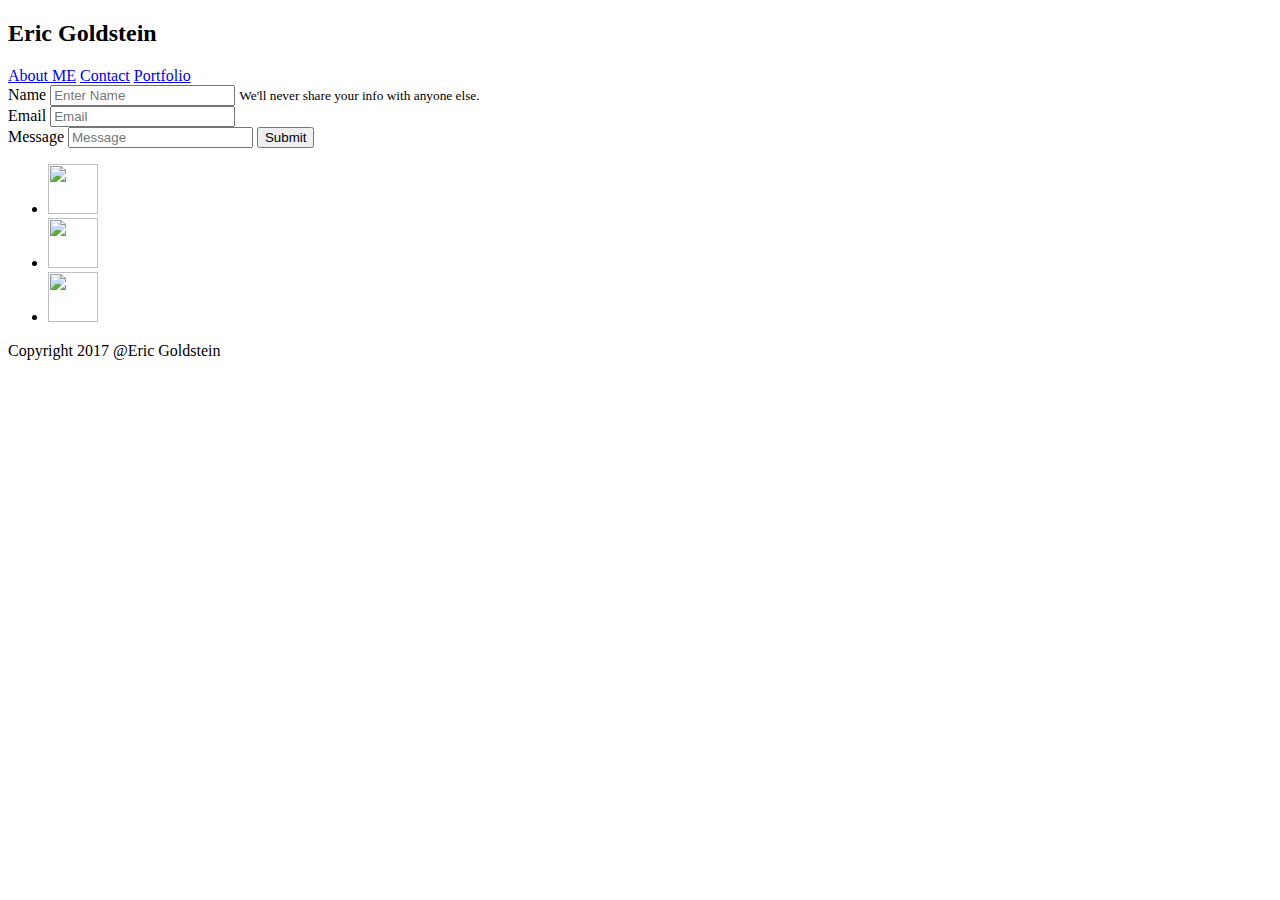
==== contact.html @ e5498841 "first updat 70% done" ====
<!doctype html>
<html lang="en">
  <head>
    <title>Hello, world!</title>
    <!-- Required meta tags -->
    <meta charset="utf-8">
    <meta name="viewport" content="width=device-width, initial-scale=1, shrink-to-fit=no">

    <!-- Bootstrap CSS -->
    <link rel="stylesheet" href="https://maxcdn.bootstrapcdn.com/bootstrap/4.0.0-beta.2/css/bootstrap.min.css" integrity="sha384-PsH8R72JQ3SOdhVi3uxftmaW6Vc51MKb0q5P2rRUpPvrszuE4W1povHYgTpBfshb" crossorigin="anonymous">
  </head>
  <body>

    <div class="container">
        <div class="row">
          <div class="col-md-1"></div>  
          <div class="col-md-2">
            <h2>Eric Goldstein</h2>
          </div>
          <div class="col-md-3"></div> 
          <div class="col-md-4">
            <!-- <button type="button" class="btn btn-primary">About Me</button>
            <button type="button" class="btn btn-secondary">Contact</button>
            <button type="button" class="btn btn-success">Portfolio</button> -->
            <a href="index.html" class="btn btn-info" role="button">About ME</a>
            <a href="contact.html" class="btn btn-info" role="button">Contact</a>
            <a href="portfolio.html" class="btn btn-info" role="button">Portfolio</a>
          </div>
        </div>
    </div>
    <div class="container">
        <div class="row">
          <div class="col-md-1"></div>
          <div class="col-md-6">
          <form>
            <div class="form-group">Name</label>
            <input type="email" class="form-control" id="exampleInputEmail1" aria-describedby="emailHelp" placeholder="Enter Name">
            <small id="emailHelp" class="form-text text-muted">We'll never share your info with anyone else.</small>
          </div>
          <div class="form-group">
            <label for="exampleInputPassword1">Email</label>
            <input type="password" class="form-control" id="exampleInputPassword1" placeholder="Email">
          </div>
          <div class="form-group">
            <label for="exampleInputPassword1">Message</label>
            <input type="password" class="form-control" id="exampleInputPassword1" placeholder="Message">
            <button type="submit" class="btn btn-primary">Submit</button>
          </form>
          </div>
          <!-- <div class="col-md-2"></div> -->
          <div class="col-md-2">
            <ul class="nav">
              <li class="nav-item">
              <a class="nav-link active" href="https://github.com/ericgoldstein"><img src="https://assets-cdn.github.com/images/modules/logos_page/GitHub-Mark.png"/ height="50px;" width="50px;"></a>
              </li>
              <li class="nav-item">
              <a class="nav-link" href="https://www.linkedin.com/in/eric-goldstein-72264514a/"><img src="http://psiint.com/wp-content/uploads/2017/03/linkedin-logo-copy.png" height="50px;" width="50px;"></a>
              </li>
              <li class="nav-item">
              <a class="nav-link" href="https://stackoverflow.com/users/8616134/ericgoldstein?tab=profile"><img src="https://i.stack.imgur.com/CE5lz.png" height="50px;" width="50px;"></a>
              </li>
            </ul>
          </div>
        </div>
    </div>
    <footer>Copyright 2017 @Eric Goldstein</footer>

    
    <!-- Optional JavaScript -->
    <!-- jQuery first, then Popper.js, then Bootstrap JS -->
    <script src="https://code.jquery.com/jquery-3.2.1.slim.min.js" integrity="sha384-KJ3o2DKtIkvYIK3UENzmM7KCkRr/rE9/Qpg6aAZGJwFDMVNA/GpGFF93hXpG5KkN" crossorigin="anonymous"></script>
    <script src="https://cdnjs.cloudflare.com/ajax/libs/popper.js/1.12.3/umd/popper.min.js" integrity="sha384-vFJXuSJphROIrBnz7yo7oB41mKfc8JzQZiCq4NCceLEaO4IHwicKwpJf9c9IpFgh" crossorigin="anonymous"></script>
    <script src="https://maxcdn.bootstrapcdn.com/bootstrap/4.0.0-beta.2/js/bootstrap.min.js" integrity="sha384-alpBpkh1PFOepccYVYDB4do5UnbKysX5WZXm3XxPqe5iKTfUKjNkCk9SaVuEZflJ" crossorigin="anonymous"></script>
  </body>
</html>
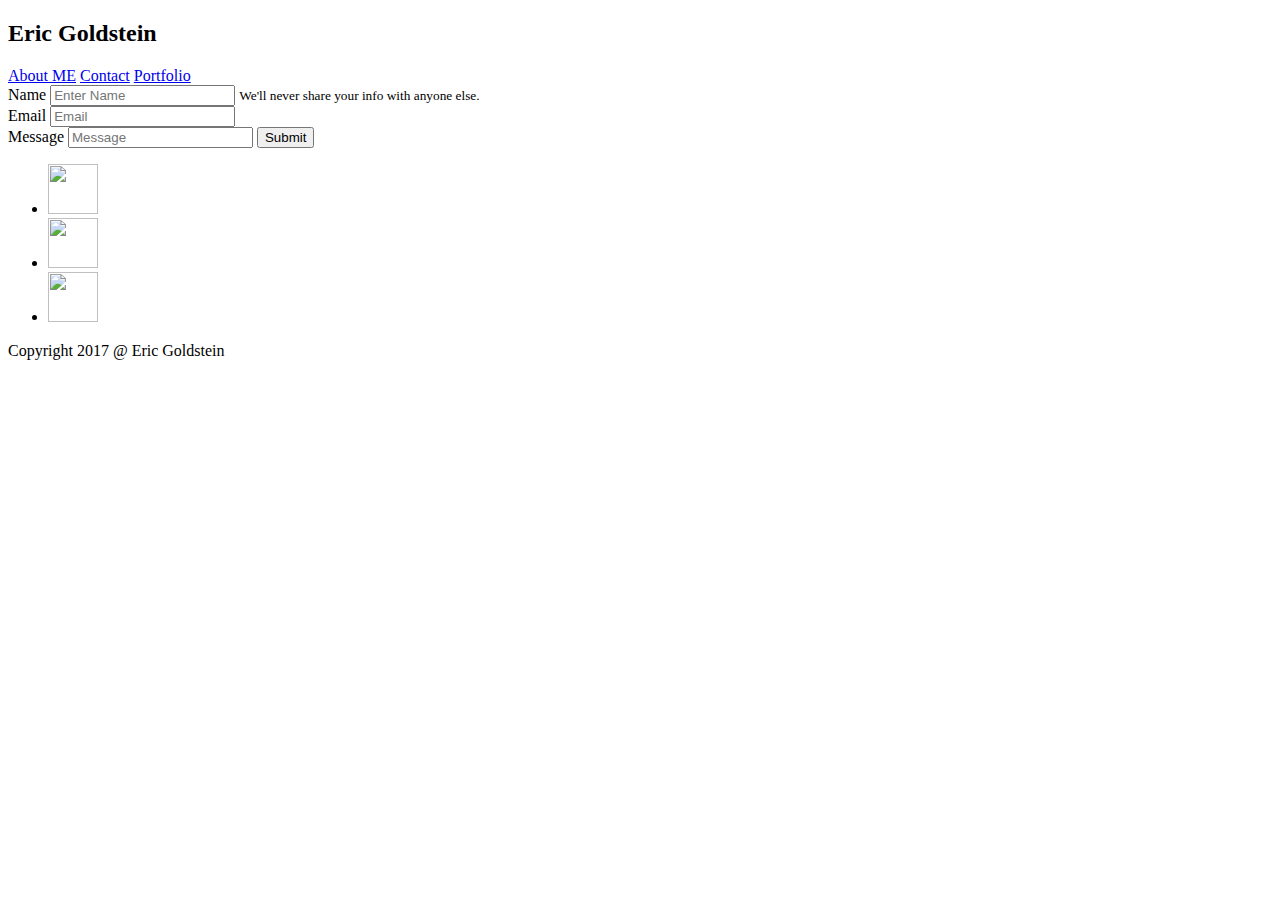
==== commit e2b16dc0: "getting closer" ====
--- a/contact.html
+++ b/contact.html
@@ -1,7 +1,7 @@
 <!doctype html>
 <html lang="en">
   <head>
-    <title>Hello, world!</title>
+    <title>Eric Goldstein Portfolio</title>
     <!-- Required meta tags -->
     <meta charset="utf-8">
     <meta name="viewport" content="width=device-width, initial-scale=1, shrink-to-fit=no">
@@ -48,7 +48,7 @@
           </form>
           </div>
           <!-- <div class="col-md-2"></div> -->
-          <div class="col-md-2">
+          <div class="col-md-5">
             <ul class="nav">
               <li class="nav-item">
               <a class="nav-link active" href="https://github.com/ericgoldstein"><img src="https://assets-cdn.github.com/images/modules/logos_page/GitHub-Mark.png"/ height="50px;" width="50px;"></a>
@@ -63,7 +63,12 @@
           </div>
         </div>
     </div>
-    <footer>Copyright 2017 @Eric Goldstein</footer>
+    <div class="container">
+      <div class="row">
+        <div class="col-md-3"></div>
+        <div class="col-md-6",><footer>Copyright 2017 @ Eric Goldstein</footer></div>
+        <div class="col-md-3"></div>
+      </div>
 
     
     <!-- Optional JavaScript -->
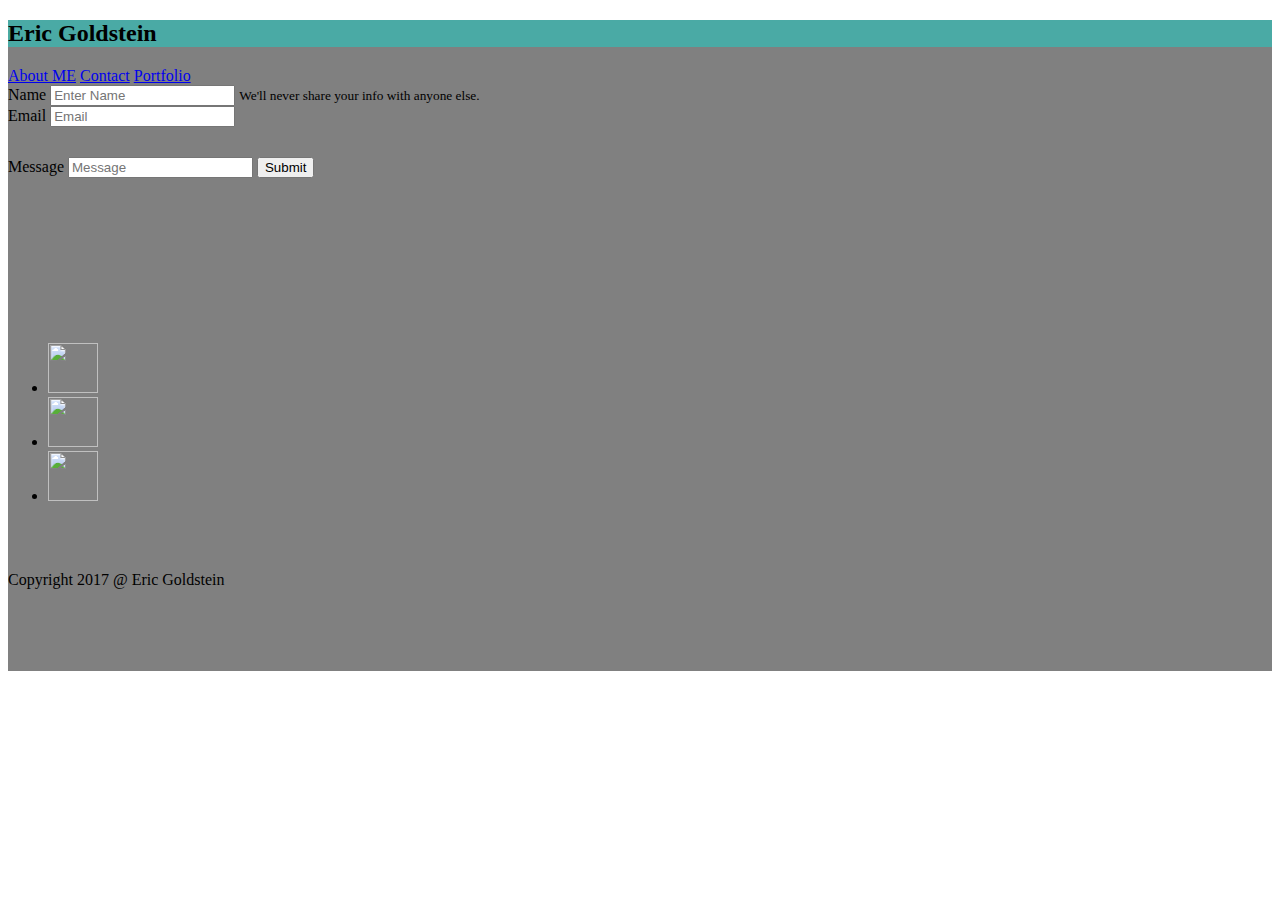
==== commit 6d9f2695: "almost there" ====
--- a/contact.html
+++ b/contact.html
@@ -5,6 +5,7 @@
     <!-- Required meta tags -->
     <meta charset="utf-8">
     <meta name="viewport" content="width=device-width, initial-scale=1, shrink-to-fit=no">
+    <link rel="stylesheet" type="text/css" href="./contact.css">
 
     <!-- Bootstrap CSS -->
     <link rel="stylesheet" href="https://maxcdn.bootstrapcdn.com/bootstrap/4.0.0-beta.2/css/bootstrap.min.css" integrity="sha384-PsH8R72JQ3SOdhVi3uxftmaW6Vc51MKb0q5P2rRUpPvrszuE4W1povHYgTpBfshb" crossorigin="anonymous">
@@ -41,7 +42,7 @@
             <label for="exampleInputPassword1">Email</label>
             <input type="password" class="form-control" id="exampleInputPassword1" placeholder="Email">
           </div>
-          <div class="form-group">
+          <div id="messageBox" class="form-group">
             <label for="exampleInputPassword1">Message</label>
             <input type="password" class="form-control" id="exampleInputPassword1" placeholder="Message">
             <button type="submit" class="btn btn-primary">Submit</button>
@@ -65,9 +66,9 @@
     </div>
     <div class="container">
       <div class="row">
-        <div class="col-md-3"></div>
-        <div class="col-md-6",><footer>Copyright 2017 @ Eric Goldstein</footer></div>
-        <div class="col-md-3"></div>
+        <div class="col-md-3" style="background-color: gray; height: 50px;" ,></div>
+        <div class="col-md-6" style="background-color: gray; height: 50px;" ,><footer>Copyright 2017 @ Eric Goldstein</footer></div>
+        <div class="col-md-3" style="background-color: gray; height: 50px;" ,></div>
       </div>
 
     
--- a/contact.css
+++ b/contact.css
@@ -0,0 +1,12 @@
+.form-group {
+	width: 600px;
+}
+#messageBox {
+	height: 200px; width: 500px; line-height: 5;
+}
+h2 {
+	background-color: #4aaaa5;
+}
+.container {
+	background-color: gray;
+}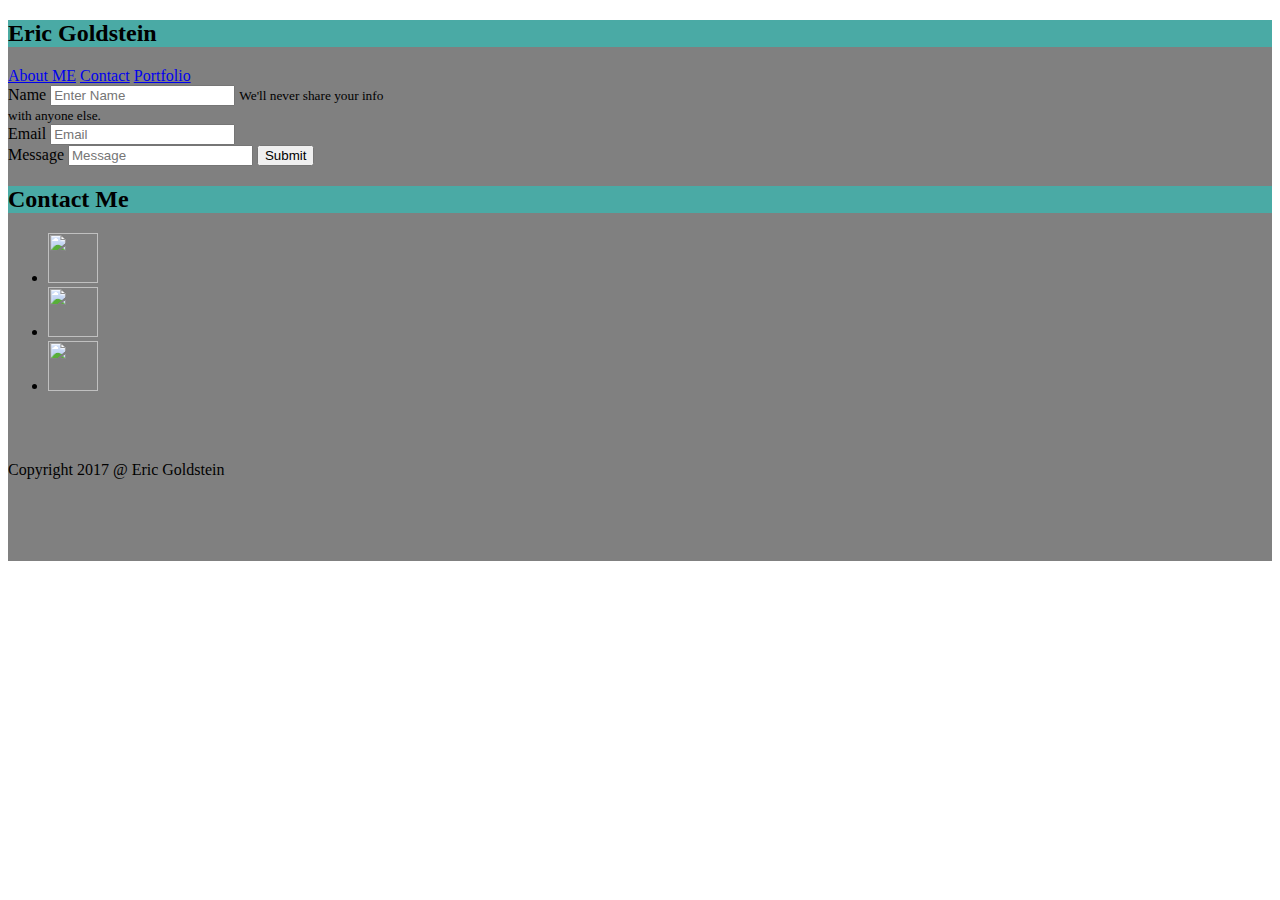
==== commit 96b4d675: "last commit with issues" ====
--- a/contact.html
+++ b/contact.html
@@ -31,8 +31,8 @@
     </div>
     <div class="container">
         <div class="row">
-          <div class="col-md-1"></div>
-          <div class="col-md-6">
+          <!-- <div class="col-md-1"></div> -->
+          <div class="col-md-3">
           <form>
             <div class="form-group">Name</label>
             <input type="email" class="form-control" id="exampleInputEmail1" aria-describedby="emailHelp" placeholder="Enter Name">
@@ -49,9 +49,10 @@
           </form>
           </div>
           <!-- <div class="col-md-2"></div> -->
-          <div class="col-md-5">
+          <div id="contact" class="col-md-12">
+            <h2>Contact Me</h2>
             <ul class="nav">
-              <li class="nav-item">
+              <li class="nav-item">  
               <a class="nav-link active" href="https://github.com/ericgoldstein"><img src="https://assets-cdn.github.com/images/modules/logos_page/GitHub-Mark.png"/ height="50px;" width="50px;"></a>
               </li>
               <li class="nav-item">
--- a/contact.css
+++ b/contact.css
@@ -1,12 +1,16 @@
 .form-group {
-	width: 600px;
+	width: 400px;
 }
 #messageBox {
-	height: 200px; width: 500px; line-height: 5;
+	/*height: 200px; width: 400px;*/ /*line-height: 10;*/
 }
 h2 {
 	background-color: #4aaaa5;
 }
 .container {
 	background-color: gray;
+
+}
+.contact {
+	float: right;
 }